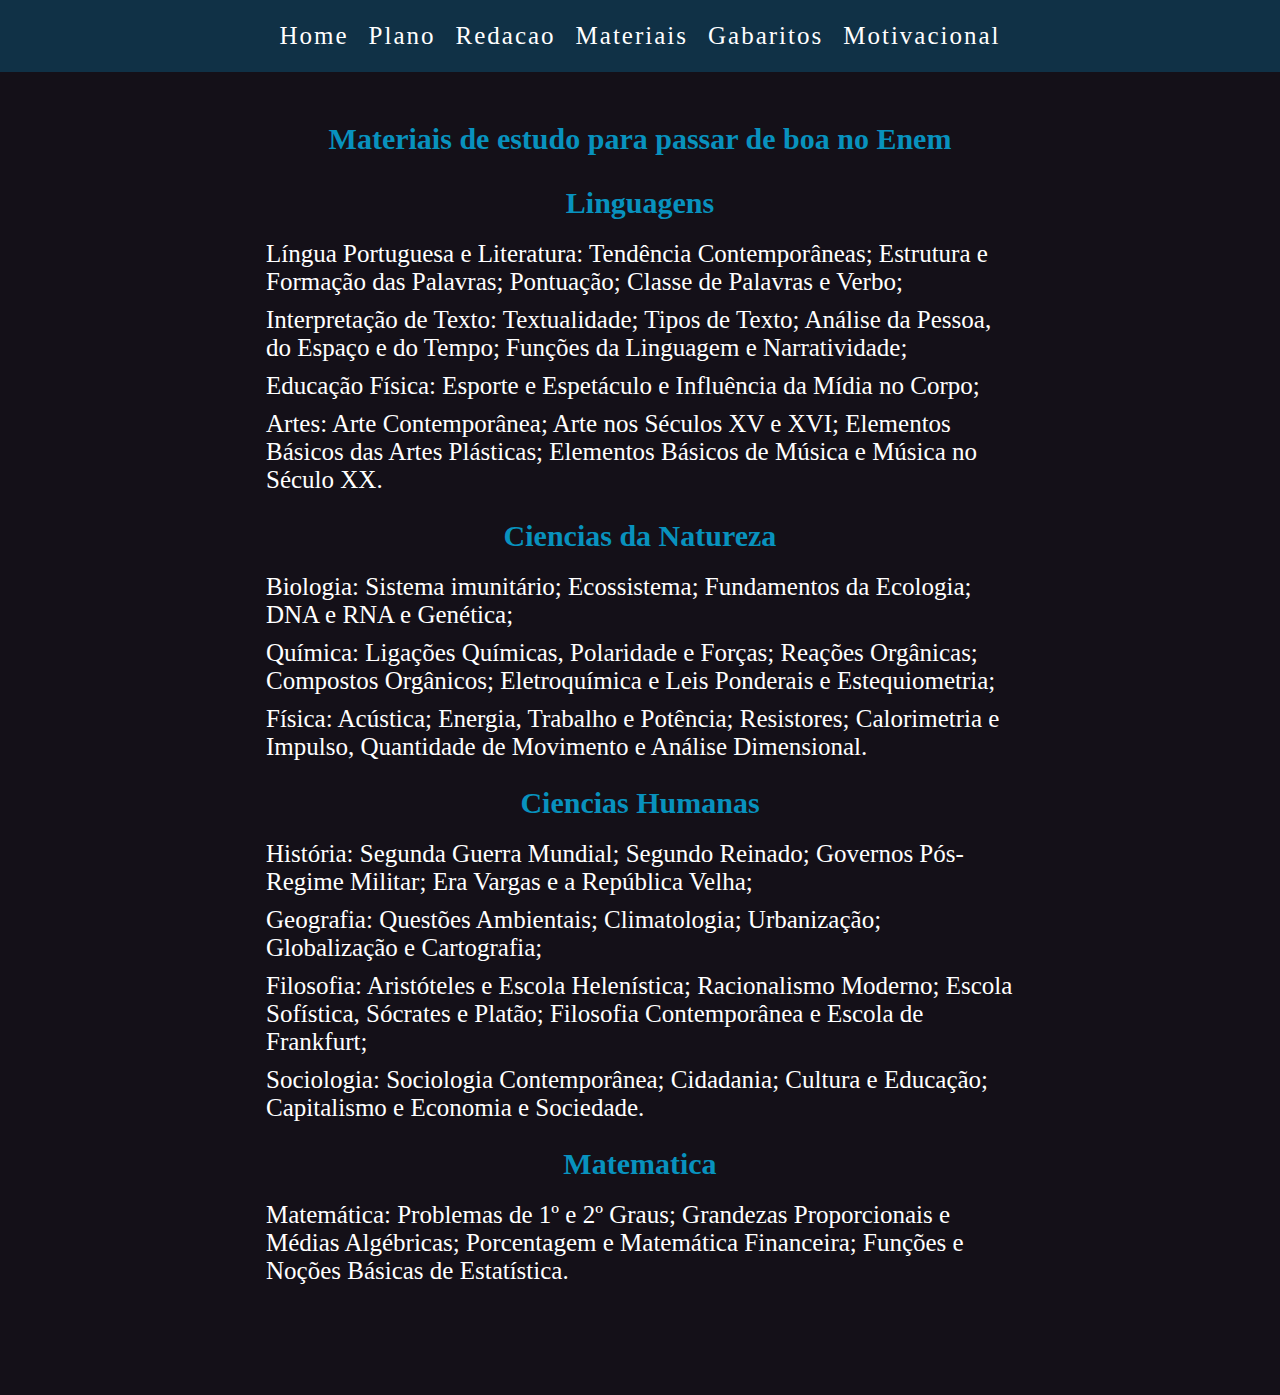
==== materiais.html @ 6df71144 "40% do site pronto" ====
<!DOCTYPE html>
<html lang="pt-br">
<head>
    <meta charset="UTF-8">
    <meta http-equiv="X-UA-Compatible" content="IE=edge">
    <meta name="viewport" content="width=device-width, initial-scale=1.0">
    <link rel="shortcut icon" href="Imagens/favicon.ico" type="image/x-icon">
    <link rel="stylesheet" href="css/style.css">
    <link rel="stylesheet" href="css/materiais.css">
    <title>Materiais de estudos</title>
</head>
<body>
    <header>
        <nav>
            <ul class="navlist">
                <li><a href="index.html">Home</a></li>
                <li><a href="plano.html">Plano</a></li>
                <li><a href="redacao.html" rel="prev">Redacao</a></li>
                <li><a href="materiais.html">Materiais</a></li>
                <li><a href="gabaritos.html" rel="next">Gabaritos</a></li>
                <li><a href="motivacional.html">Motivacional</a></li>
            </ul>
        </nav>
    </header>

    <main>
        <div class="materias">
            <h1>Materiais de estudo para passar de boa no Enem</h1>

            <ul>
                <li>
                    <h1> <a href="Arquivos/Lingaguens.pdf">Linguagens</a></h1>
                    <ul>
                        <li><p>Língua Portuguesa e Literatura: Tendência Contemporâneas; Estrutura e Formação das Palavras; Pontuação; Classe de Palavras e Verbo;</p></li>
                        <li><p>Interpretação de Texto: Textualidade; Tipos de Texto; Análise da Pessoa, do Espaço e do Tempo; Funções da Linguagem e Narratividade;</p></li>
                        <li><p>Educação Física: Esporte e Espetáculo e Influência da Mídia no Corpo;</p></li>
                        <li><p>Artes: Arte Contemporânea; Arte nos Séculos XV e XVI; Elementos Básicos das Artes Plásticas; Elementos Básicos de Música e Música no Século XX.</p></li>
                    </ul>
                </li>

                <li>
                    <h1><a href="Arquivos/CienciasDaNatureza.pdf">Ciencias da Natureza</a></h1>
                    <ul>
                        <li><p>Biologia: Sistema imunitário; Ecossistema; Fundamentos da Ecologia; DNA e RNA e Genética;</p></li>
                        <li><p>Química: Ligações Químicas, Polaridade e Forças; Reações Orgânicas; Compostos Orgânicos; Eletroquímica e Leis Ponderais e Estequiometria;</p></li>
                        <li><p>Física: Acústica; Energia, Trabalho e Potência; Resistores; Calorimetria e Impulso, Quantidade de Movimento e Análise Dimensional.</p></li>
                    </ul>
                </li>

                <li>
                    <h1><a href="Arquivos/CienciasHumanas.pdf">Ciencias Humanas</a></h1>
                    <ul>
                        <li><p>História: Segunda Guerra Mundial; Segundo Reinado; Governos Pós-Regime Militar; Era Vargas e a República Velha;</p></li>
                        <li><p>Geografia: Questões Ambientais; Climatologia; Urbanização; Globalização e Cartografia;</p></li>
                        <li><p>Filosofia: Aristóteles e Escola Helenística; Racionalismo Moderno; Escola Sofística, Sócrates e Platão; Filosofia Contemporânea e Escola de Frankfurt;</p></li>
                        <li><p>Sociologia: Sociologia Contemporânea; Cidadania; Cultura e Educação; Capitalismo e Economia e Sociedade.</p></li>
                    </ul>
                </li>

                <li>
                    <h1><a href="Arquivos/Matematica.pdf">Matematica</a></h1>
                    <ul>
                        <li><p>Matemática: Problemas de 1º e 2º Graus; Grandezas Proporcionais e Médias Algébricas; Porcentagem e Matemática Financeira; Funções e Noções Básicas de Estatística.</p></li>
                    </ul>
                </li>
            </ul>
        </div>
    </main>
</body>
</html>
---- css/style.css ----
@charset "UTF-8";

:root { /* Declarando a paleta de cores através de variáveis */
    --color1: #141018;
    --color2: #103146;
    --color3: #0c5e7e;
    --color4: #0892be;
    --color5: #07d0ff;
    --color6: #000000;
    --color7: #ffffff;
}

*{
    margin:0;
    padding: 0;
}

html{
    background-color: var(--color1);
    color:#ffffff;
    font-family:'Times New Roman', Times, serif;
}

body{
    width: 100%;
}

.menu{
    display: flex;  
}

nav{
    display: flex;
    justify-content: space-around;
    align-items: center;
    background: var(--color2);
    height: 8vh;
    margin-bottom: 50px;
}

.navlist{
    list-style:none;
    letter-spacing: 2px;
    font-size: 25px;
    display: flex;
}

.navlist li{
    margin: 10px;
}

.navlist li a{
    color: var(--color7);
    text-decoration: none;
}

.navlist li a:hover{
    color:var(--color5);
}

.navlist ul a{
    color: var(--color7);
    text-decoration: none;
}

.navlist ul a:hover{
    color:var(--color5);
}
---- css/materiais.css ----
.materias{
    width: 60%;
    margin:auto;
    margin-bottom:100px;
}

.materias h1{
    color:var(--color4);
    margin: 10px 0px 15px 0px;
    font-size:30px;
    text-align: center;
}

.materias ul{
    list-style: none;
}

.materias li{
    padding: 5px;
    font-size: 25px;
}

.materias a{
    text-decoration: none;
    color: var(--color4);
}

.materias a:hover{
    color: var(--color5);
}
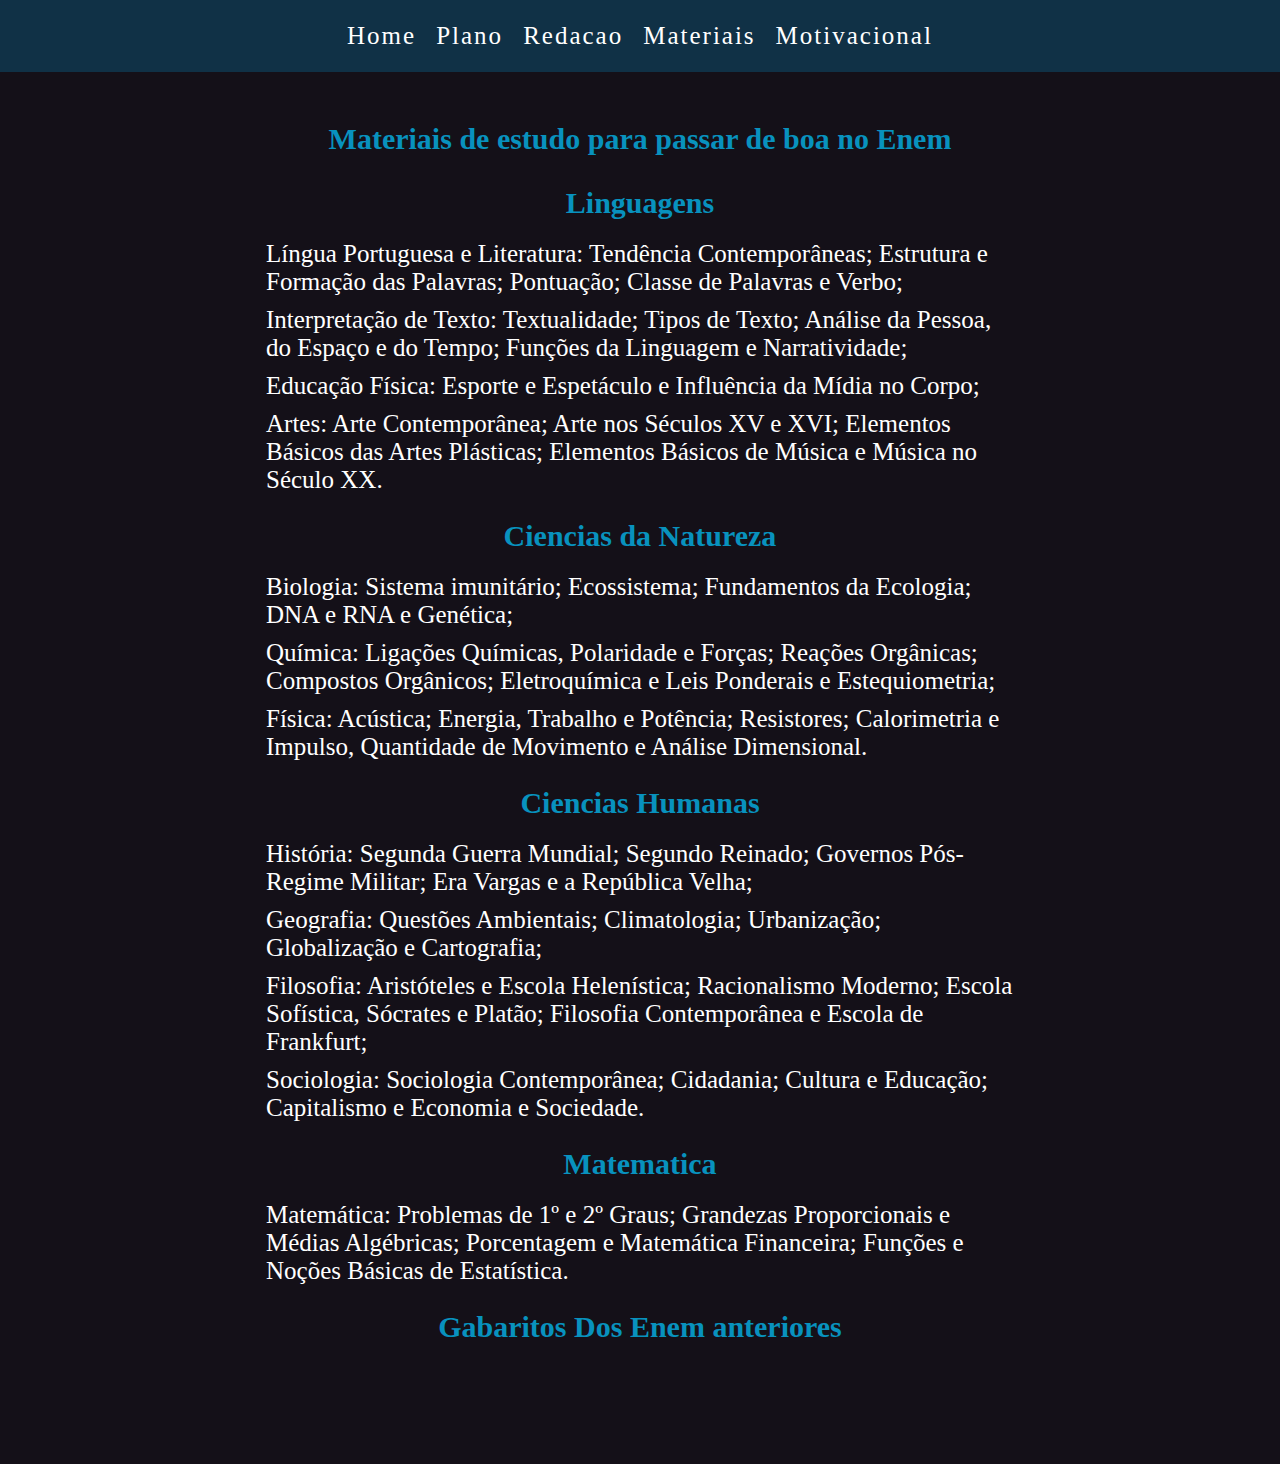
==== commit 854c1e1c: "Site" ====
--- a/materiais.html
+++ b/materiais.html
@@ -17,8 +17,7 @@
                 <li><a href="plano.html">Plano</a></li>
                 <li><a href="redacao.html" rel="prev">Redacao</a></li>
                 <li><a href="materiais.html">Materiais</a></li>
-                <li><a href="gabaritos.html" rel="next">Gabaritos</a></li>
-                <li><a href="motivacional.html">Motivacional</a></li>
+                <li><a href="motivacional.html" rel="next">Motivacional</a></li>
             </ul>
         </nav>
     </header>
@@ -63,8 +62,12 @@
                         <li><p>Matemática: Problemas de 1º e 2º Graus; Grandezas Proporcionais e Médias Algébricas; Porcentagem e Matemática Financeira; Funções e Noções Básicas de Estatística.</p></li>
                     </ul>
                 </li>
+                <li>
+                    <h1><a href="https://www.gov.br/inep/pt-br/areas-de-atuacao/avaliacao-e-exames-educacionais/enem/provas-e-gabaritos" target="_blank" rel="external">Gabaritos Dos Enem anteriores</a></h1>
+                </li>
             </ul>
-        </div>
+
+       </div>
     </main>
 </body>
 </html>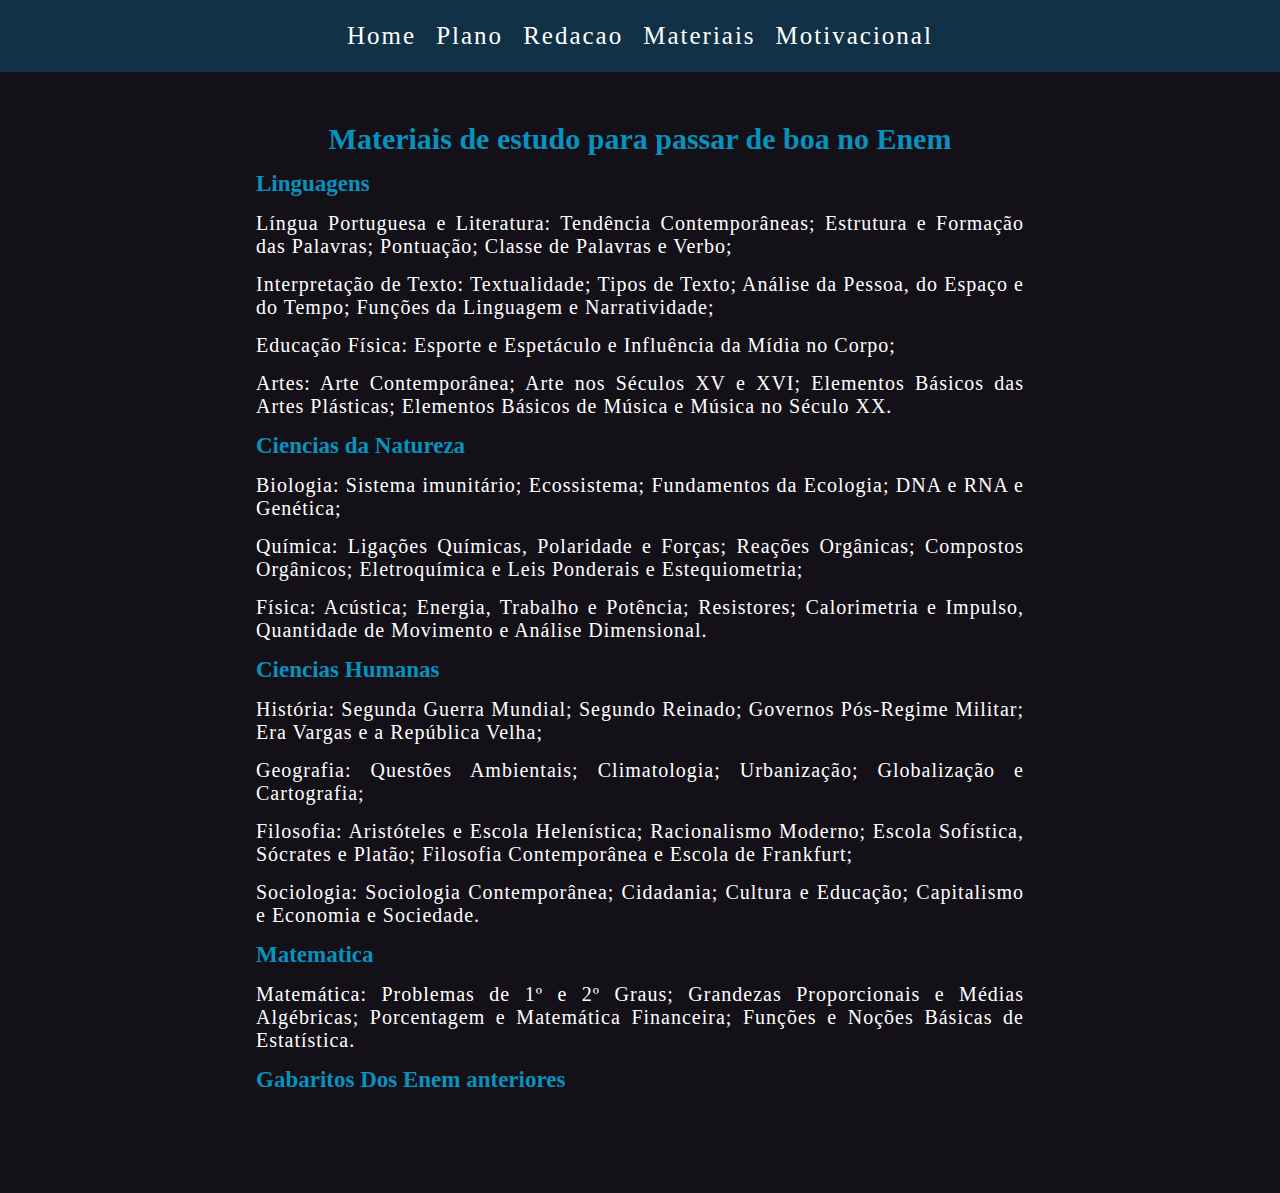
==== commit 1665f04d: "Correcoes" ====
--- a/materiais.html
+++ b/materiais.html
@@ -1,5 +1,6 @@
 <!DOCTYPE html>
 <html lang="pt-br">
+
 <head>
     <meta charset="UTF-8">
     <meta http-equiv="X-UA-Compatible" content="IE=edge">
@@ -9,6 +10,7 @@
     <link rel="stylesheet" href="css/materiais.css">
     <title>Materiais de estudos</title>
 </head>
+
 <body>
     <header>
         <nav>
@@ -22,52 +24,104 @@
         </nav>
     </header>
 
-    <main>
+    <article>
         <div class="materias">
             <h1>Materiais de estudo para passar de boa no Enem</h1>
 
             <ul>
                 <li>
-                    <h1> <a href="Arquivos/Lingaguens.pdf">Linguagens</a></h1>
-                    <ul>
-                        <li><p>Língua Portuguesa e Literatura: Tendência Contemporâneas; Estrutura e Formação das Palavras; Pontuação; Classe de Palavras e Verbo;</p></li>
-                        <li><p>Interpretação de Texto: Textualidade; Tipos de Texto; Análise da Pessoa, do Espaço e do Tempo; Funções da Linguagem e Narratividade;</p></li>
-                        <li><p>Educação Física: Esporte e Espetáculo e Influência da Mídia no Corpo;</p></li>
-                        <li><p>Artes: Arte Contemporânea; Arte nos Séculos XV e XVI; Elementos Básicos das Artes Plásticas; Elementos Básicos de Música e Música no Século XX.</p></li>
-                    </ul>
+                    <section>
+                        <h2><a href="Arquivos/Lingaguens.pdf">Linguagens</a></h2>
+                        <ul>
+                            <li>
+                                <p>Língua Portuguesa e Literatura: Tendência Contemporâneas; Estrutura e Formação das
+                                    Palavras; Pontuação; Classe de Palavras e Verbo;</p>
+                            </li>
+                            <li>
+                                <p>Interpretação de Texto: Textualidade; Tipos de Texto; Análise da Pessoa, do Espaço e
+                                    do Tempo; Funções da Linguagem e Narratividade;</p>
+                            </li>
+                            <li>
+                                <p>Educação Física: Esporte e Espetáculo e Influência da Mídia no Corpo;</p>
+                            </li>
+                            <li>
+                                <p>Artes: Arte Contemporânea; Arte nos Séculos XV e XVI; Elementos Básicos das Artes
+                                    Plásticas; Elementos Básicos de Música e Música no Século XX.</p>
+                            </li>
+                        </ul>
+                    </section>
                 </li>
 
                 <li>
-                    <h1><a href="Arquivos/CienciasDaNatureza.pdf">Ciencias da Natureza</a></h1>
-                    <ul>
-                        <li><p>Biologia: Sistema imunitário; Ecossistema; Fundamentos da Ecologia; DNA e RNA e Genética;</p></li>
-                        <li><p>Química: Ligações Químicas, Polaridade e Forças; Reações Orgânicas; Compostos Orgânicos; Eletroquímica e Leis Ponderais e Estequiometria;</p></li>
-                        <li><p>Física: Acústica; Energia, Trabalho e Potência; Resistores; Calorimetria e Impulso, Quantidade de Movimento e Análise Dimensional.</p></li>
-                    </ul>
+                    <section>
+                        <h2><a href="Arquivos/CienciasDaNatureza.pdf">Ciencias da Natureza</a></h2>
+                        <ul>
+                            <li>
+                                <p>Biologia: Sistema imunitário; Ecossistema; Fundamentos da Ecologia; DNA e RNA e
+                                    Genética;</p>
+                            </li>
+                            <li>
+                                <p>Química: Ligações Químicas, Polaridade e Forças; Reações Orgânicas; Compostos
+                                    Orgânicos; Eletroquímica e Leis Ponderais e Estequiometria;</p>
+                            </li>
+                            <li>
+                                <p>Física: Acústica; Energia, Trabalho e Potência; Resistores; Calorimetria e Impulso,
+                                    Quantidade de Movimento e Análise Dimensional.</p>
+                            </li>
+                        </ul>
+                    </section>
+
                 </li>
 
                 <li>
-                    <h1><a href="Arquivos/CienciasHumanas.pdf">Ciencias Humanas</a></h1>
-                    <ul>
-                        <li><p>História: Segunda Guerra Mundial; Segundo Reinado; Governos Pós-Regime Militar; Era Vargas e a República Velha;</p></li>
-                        <li><p>Geografia: Questões Ambientais; Climatologia; Urbanização; Globalização e Cartografia;</p></li>
-                        <li><p>Filosofia: Aristóteles e Escola Helenística; Racionalismo Moderno; Escola Sofística, Sócrates e Platão; Filosofia Contemporânea e Escola de Frankfurt;</p></li>
-                        <li><p>Sociologia: Sociologia Contemporânea; Cidadania; Cultura e Educação; Capitalismo e Economia e Sociedade.</p></li>
-                    </ul>
+                    <section>
+                        <h2><a href="Arquivos/CienciasHumanas.pdf">Ciencias Humanas</a></h2>
+                        <ul>
+                            <li>
+                                <p>História: Segunda Guerra Mundial; Segundo Reinado; Governos Pós-Regime Militar; Era
+                                    Vargas e a República Velha;</p>
+                            </li>
+                            <li>
+                                <p>Geografia: Questões Ambientais; Climatologia; Urbanização; Globalização e
+                                    Cartografia;
+                                </p>
+                            </li>
+                            <li>
+                                <p>Filosofia: Aristóteles e Escola Helenística; Racionalismo Moderno; Escola Sofística,
+                                    Sócrates e Platão; Filosofia Contemporânea e Escola de Frankfurt;</p>
+                            </li>
+                            <li>
+                                <p>Sociologia: Sociologia Contemporânea; Cidadania; Cultura e Educação; Capitalismo e
+                                    Economia e Sociedade.</p>
+                            </li>
+                        </ul>
+                    </section>
+
                 </li>
 
                 <li>
-                    <h1><a href="Arquivos/Matematica.pdf">Matematica</a></h1>
-                    <ul>
-                        <li><p>Matemática: Problemas de 1º e 2º Graus; Grandezas Proporcionais e Médias Algébricas; Porcentagem e Matemática Financeira; Funções e Noções Básicas de Estatística.</p></li>
-                    </ul>
+                    <section>
+                        <h2><a href="Arquivos/Matematica.pdf">Matematica</a></h2>
+                        <ul>
+                            <li>
+                                <p>Matemática: Problemas de 1º e 2º Graus; Grandezas Proporcionais e Médias Algébricas;
+                                    Porcentagem e Matemática Financeira; Funções e Noções Básicas de Estatística.</p>
+                            </li>
+                        </ul>
+                    </section>
+
                 </li>
-                <li>
-                    <h1><a href="https://www.gov.br/inep/pt-br/areas-de-atuacao/avaliacao-e-exames-educacionais/enem/provas-e-gabaritos" target="_blank" rel="external">Gabaritos Dos Enem anteriores</a></h1>
-                </li>
+                <section>
+                    <li>
+
+                        <h2><a href="https://www.gov.br/inep/pt-br/areas-de-atuacao/avaliacao-e-exames-educacionais/enem/provas-e-gabaritos"
+                                target="_blank" rel="external">Gabaritos Dos Enem anteriores</a></h2>
+                    </li>
+                </section>
             </ul>
 
-       </div>
-    </main>
+        </div>
+    </article>
 </body>
+
 </html>--- a/css/style.css
+++ b/css/style.css
@@ -66,6 +66,12 @@
 .navlist ul a:hover{
     color:var(--color5);
 }
+p{
+    letter-spacing: 1px;
+    color:var(--color7);
+    margin-top: 10px;
+    margin-bottom: 10px;
+}
 
 
 
--- a/css/materiais.css
+++ b/css/materiais.css
@@ -1,14 +1,34 @@
+@charset "UTF-8";
+
+*{
+    margin:0;
+    padding: 0;
+}
+
 .materias{
     width: 60%;
     margin:auto;
     margin-bottom:100px;
+    text-align: justify;
 }
 
 .materias h1{
     color:var(--color4);
-    margin: 10px 0px 15px 0px;
+    margin-top: 10px;
     font-size:30px;
     text-align: center;
+}
+
+.materias h2{
+    color:var(--color4);
+    font-size:23px;
+    text-align: justify;
+}
+
+.materias p{
+    color:var(--color7);
+    font-size:20px;
+    text-align: justify;
 }
 
 .materias ul{
@@ -16,8 +36,8 @@
 }
 
 .materias li{
-    padding: 5px;
-    font-size: 25px;
+    font-size: 20px;
+    margin-top: 15px;
 }
 
 .materias a{
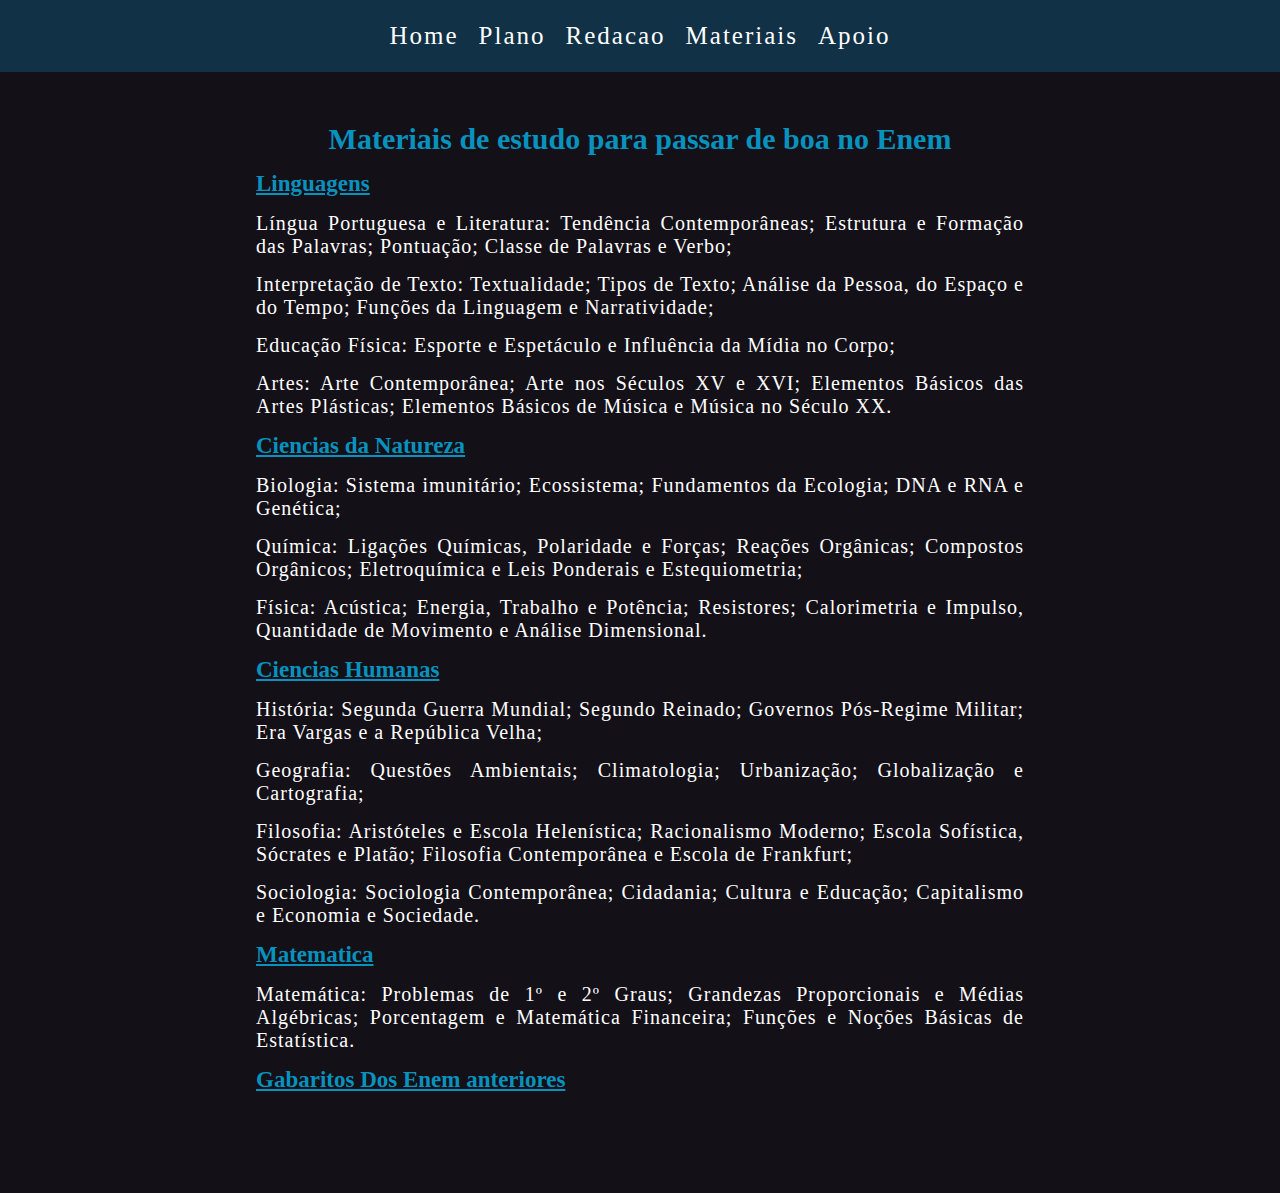
==== commit 974b6ece: "mais correcoes" ====
--- a/materiais.html
+++ b/materiais.html
@@ -13,13 +13,20 @@
 
 <body>
     <header>
-        <nav>
+        <nav class="menu">
             <ul class="navlist">
-                <li><a href="index.html">Home</a></li>
+                <li><a href="index.html" rel="prev">Home</a></li>
                 <li><a href="plano.html">Plano</a></li>
-                <li><a href="redacao.html" rel="prev">Redacao</a></li>
+                <li><a href="redacao.html">Redacao</a></li>
                 <li><a href="materiais.html">Materiais</a></li>
-                <li><a href="motivacional.html" rel="next">Motivacional</a></li>
+                <li>
+                    <a href="#">Apoio</a>
+                    <ul>
+                        <li><a href="motivacional.html" rel="next">Motivacional</a></li>
+                        <li><a href="">Dificuldades</a></li>
+                    </ul>
+                </li>
+                
             </ul>
         </nav>
     </header>
--- a/css/style.css
+++ b/css/style.css
@@ -48,24 +48,24 @@
 .navlist li{
     margin: 10px;
 }
-
-.navlist li a{
+.navlist a{
+    text-decoration: none;
     color: var(--color7);
-    text-decoration: none;
+}
+.navlist ul{
+    position: absolute;
+    display: none;
+    list-style: none;
 }
 
-.navlist li a:hover{
-    color:var(--color5);
+.navlist li:hover ul{
+    display: block;
 }
 
-.navlist ul a{
-    color: var(--color7);
-    text-decoration: none;
+.navlist ul{
+    width: 100px;
 }
 
-.navlist ul a:hover{
-    color:var(--color5);
-}
 p{
     letter-spacing: 1px;
     color:var(--color7);
@@ -73,5 +73,9 @@
     margin-bottom: 10px;
 }
 
+a{
+    color:var(--color4);
+}
 
 
+
--- a/css/materiais.css
+++ b/css/materiais.css
@@ -41,7 +41,6 @@
 }
 
 .materias a{
-    text-decoration: none;
     color: var(--color4);
 }
 
